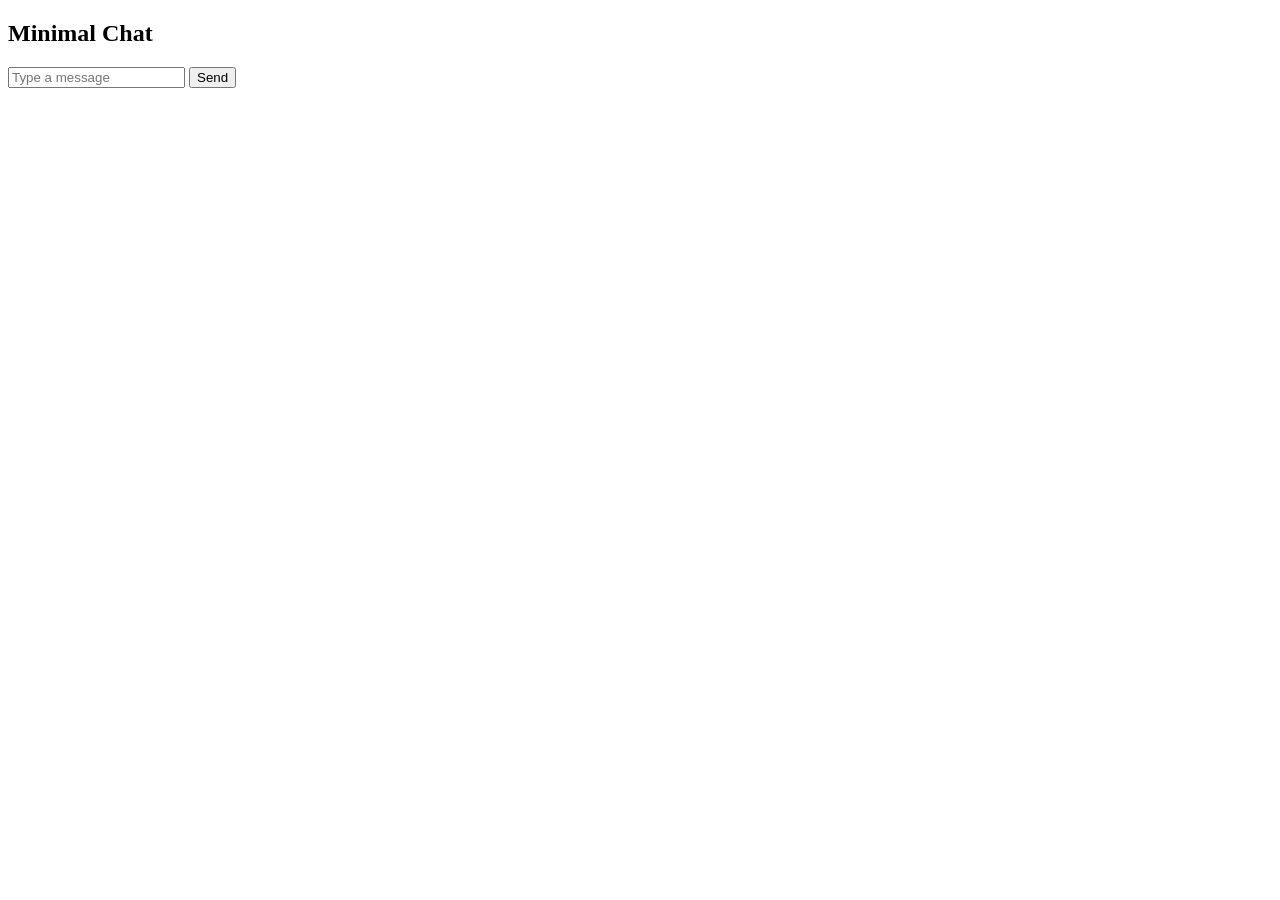
==== index.html @ 1ce3934c "basic index.html, making it a chatbot now" ====
<!DOCTYPE html>
<html>
<head>
  <title>FastAPI Chat</title>
</head>
<body>

<h2>Minimal Chat</h2>

<input id="messageInput" placeholder="Type a message" />
<button onclick="sendMessage()">Send</button>

<p id="response"></p>

<script>
async function sendMessage() {
    const message = document.getElementById("messageInput").value;

    const res = await fetch("http://localhost:8000/chat", {
        method: "POST",
        headers: {
            "Content-Type": "application/json"
        },
        body: JSON.stringify({
            message: message
        })
    });

    console.log("BELOW THIS LINE IM PRINTING RES")
    console.log(typeof res)

    const data = await res.json(); // res is the http response object, over here we are extracting the json, which is done like this

    document.getElementById("response").innerText = data.response;
}
</script>

</body>
</html>
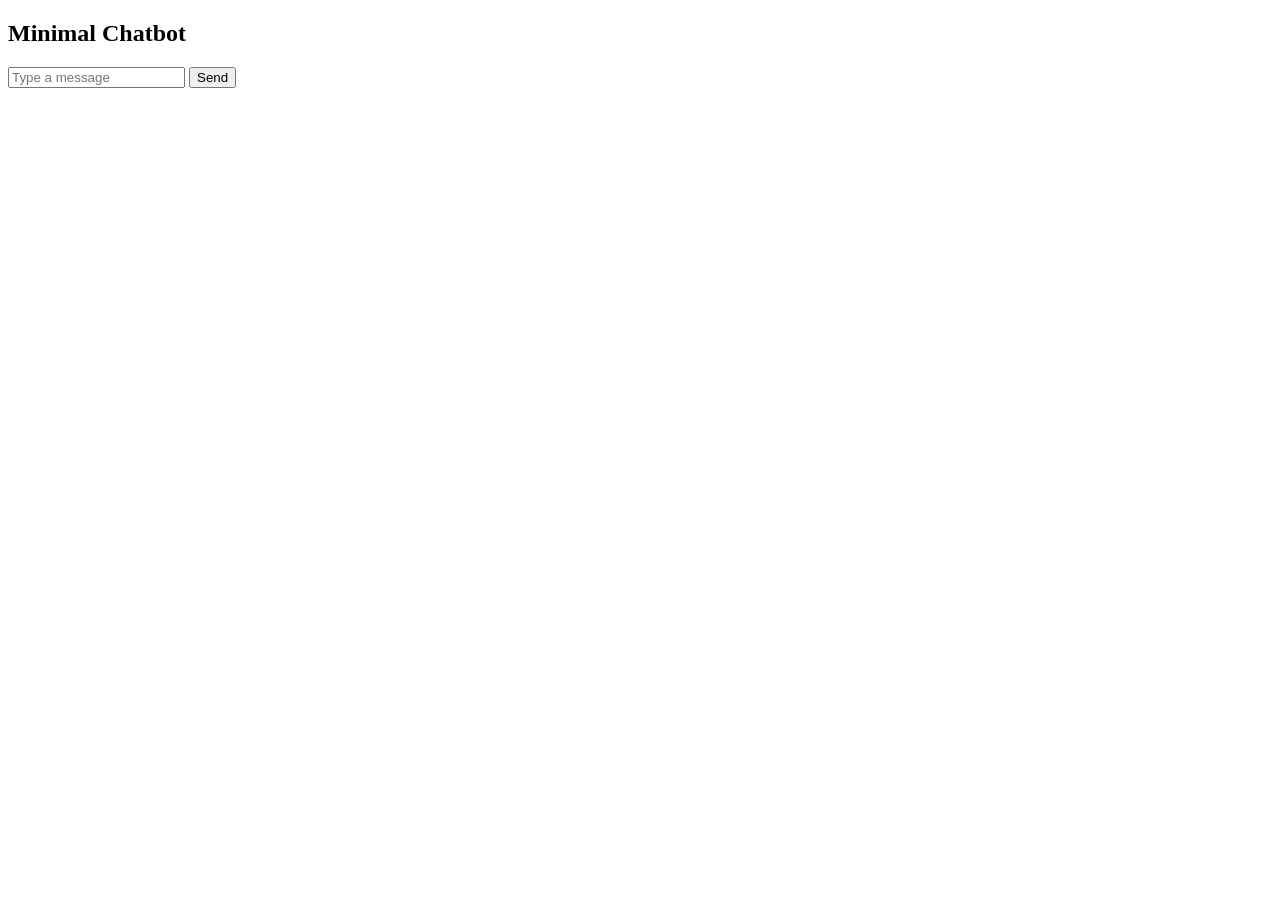
==== commit bc74b4ac: "about to deploy on my vps" ====
--- a/index.html
+++ b/index.html
@@ -5,18 +5,52 @@
 </head>
 <body>
 
-<h2>Minimal Chat</h2>
+<h2>Minimal Chatbot</h2>
+
+<div id="chatBox"></div>
 
 <input id="messageInput" placeholder="Type a message" />
-<button onclick="sendMessage()">Send</button>
+<button onclick="sendAndDisplay()">Send</button>
 
-<p id="response"></p>
+<p id="response" style="display:none;"></p>
 
 <script>
+async function sendAndDisplay() {
+    // this function intakes the message the user sent, displays it, then gets he response and displays it
+
+
+    const messageInput = document.getElementById("messageInput");
+    const message = messageInput.value;
+    const chatBox = document.getElementById("chatBox");
+
+    const userMessage = document.createElement("p");
+    userMessage.innerText = "You: " + message;
+    chatBox.appendChild(userMessage);
+
+    console.log("We just wrote the user messge to the screen, we are now going into send message")
+
+    await sendMessage();
+
+    console.log("after sendMessage ends")
+
+
+    const botReplyText = document.getElementById("response").innerText;
+
+    const botMessage = document.createElement("p");
+    botMessage.innerText = botReplyText;
+    chatBox.appendChild(botMessage);
+
+    messageInput.value = "";
+}
+
 async function sendMessage() {
-    const message = document.getElementById("messageInput").value;
+    // this function call the backend api and gets the result a
 
-    const res = await fetch("http://localhost:8000/chat", {
+     console.log("before send message starts")
+
+    const message = document.getElementById("messageInput").value; // get user msg
+
+    const res = await fetch("/chat", {       // call api
         method: "POST",
         headers: {
             "Content-Type": "application/json"
@@ -31,7 +65,7 @@
 
     const data = await res.json(); // res is the http response object, over here we are extracting the json, which is done like this
 
-    document.getElementById("response").innerText = data.response;
+    document.getElementById("response").innerText = data.response; // puts the respones in the response area, defined in line 15
 }
 </script>
 
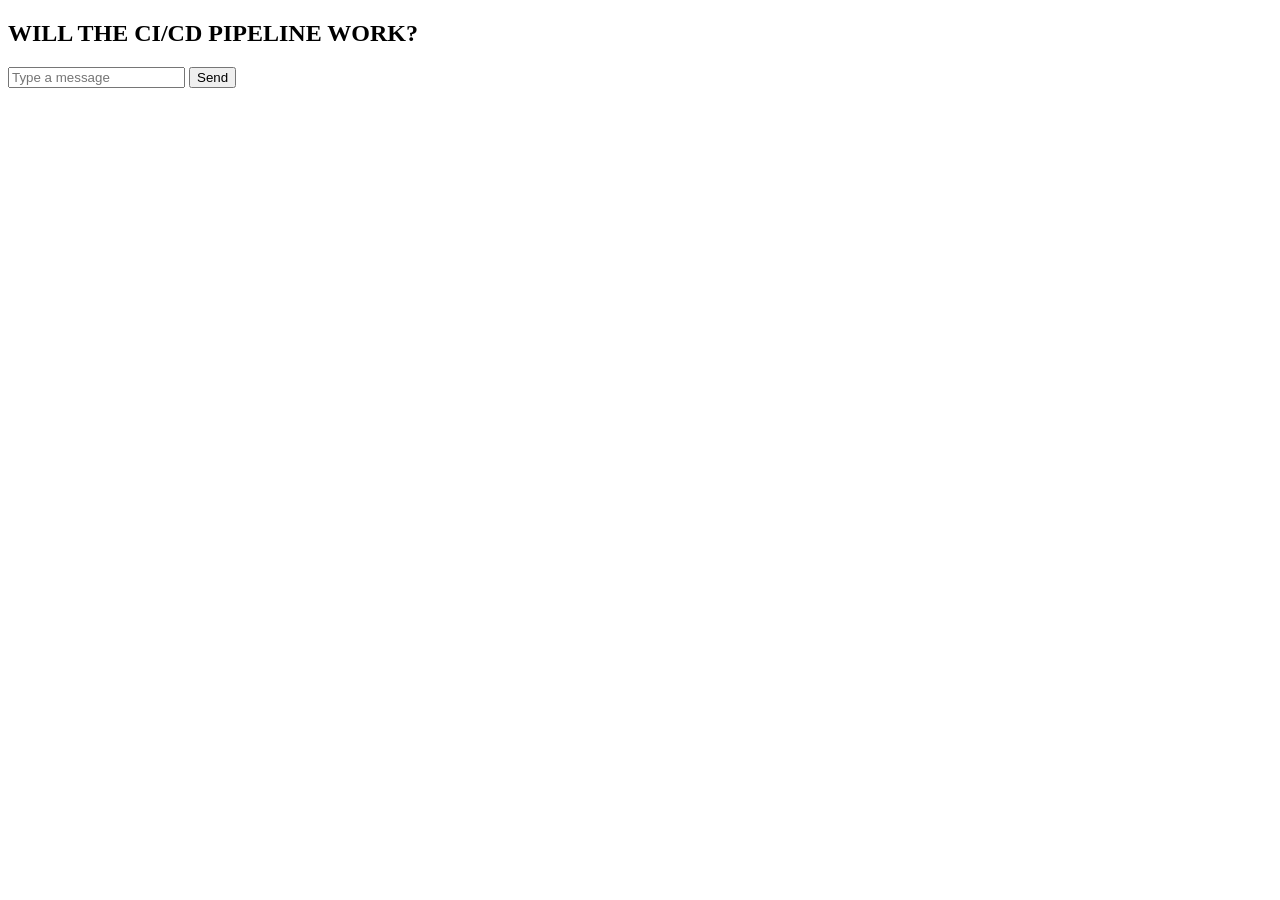
==== commit 1f0ec49a: "testing ci/cd pipeline" ====
--- a/index.html
+++ b/index.html
@@ -5,7 +5,7 @@
 </head>
 <body>
 
-<h2>Minimal Chatbot</h2>
+<h2>WILL THE CI/CD PIPELINE WORK?</h2>
 
 <div id="chatBox"></div>
 
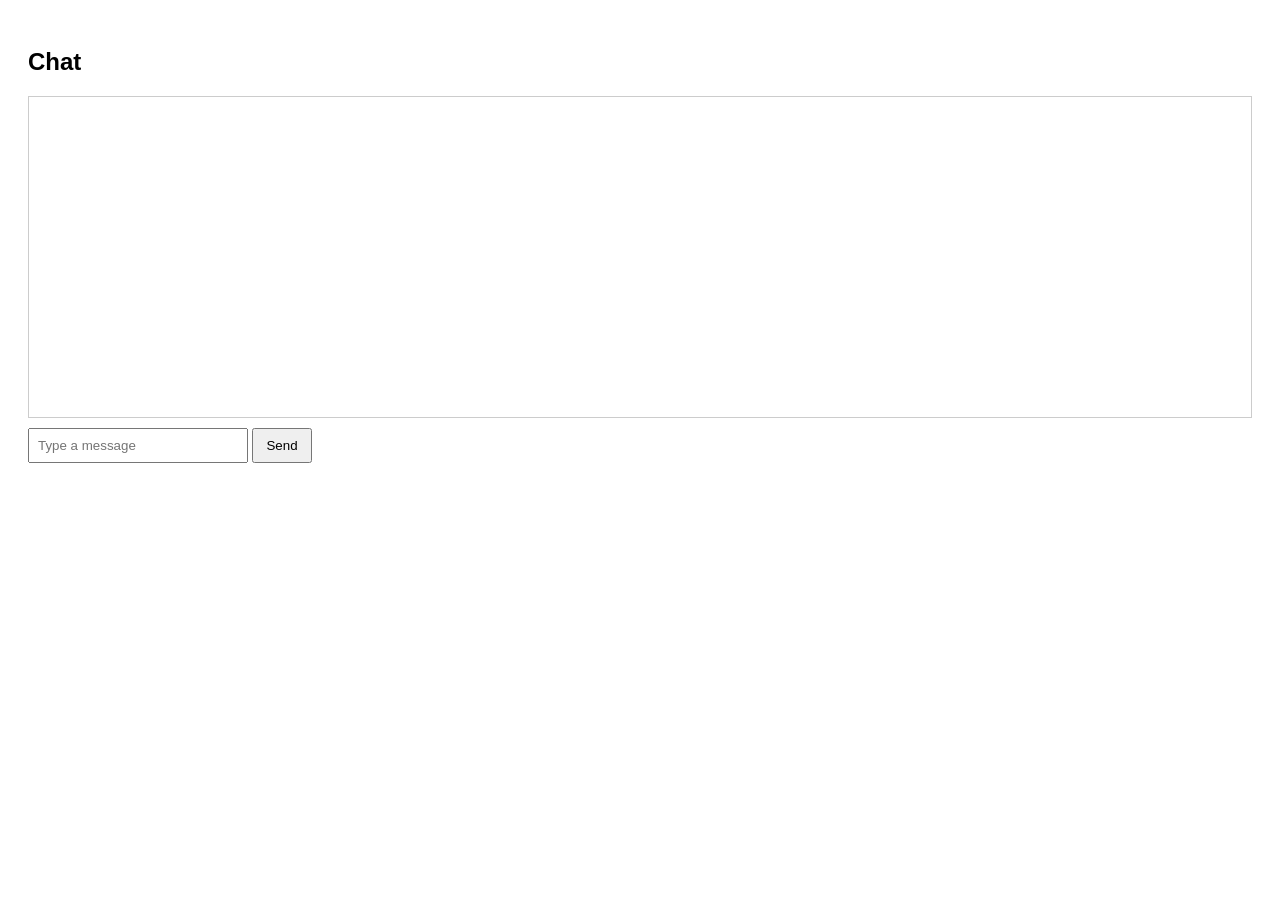
==== commit f8ced691: "seperated index into three files, did some refactoring and changed the api flow to get rid of buggy " ====
--- a/index.html
+++ b/index.html
@@ -1,73 +1,19 @@
 <!DOCTYPE html>
 <html>
 <head>
-  <title>FastAPI Chat</title>
+  <title>Chat</title>
+  <link rel="stylesheet" href="/static/styles.css">
 </head>
 <body>
 
-<h2>WILL THE CI/CD PIPELINE WORK?</h2>
+<h2>Chat</h2>
 
 <div id="chatBox"></div>
 
 <input id="messageInput" placeholder="Type a message" />
-<button onclick="sendAndDisplay()">Send</button>
+<button onclick="sendMessage()">Send</button>
 
-<p id="response" style="display:none;"></p>
-
-<script>
-async function sendAndDisplay() {
-    // this function intakes the message the user sent, displays it, then gets he response and displays it
-
-
-    const messageInput = document.getElementById("messageInput");
-    const message = messageInput.value;
-    const chatBox = document.getElementById("chatBox");
-
-    const userMessage = document.createElement("p");
-    userMessage.innerText = "You: " + message;
-    chatBox.appendChild(userMessage);
-
-    console.log("We just wrote the user messge to the screen, we are now going into send message")
-
-    await sendMessage();
-
-    console.log("after sendMessage ends")
-
-
-    const botReplyText = document.getElementById("response").innerText;
-
-    const botMessage = document.createElement("p");
-    botMessage.innerText = botReplyText;
-    chatBox.appendChild(botMessage);
-
-    messageInput.value = "";
-}
-
-async function sendMessage() {
-    // this function call the backend api and gets the result a
-
-     console.log("before send message starts")
-
-    const message = document.getElementById("messageInput").value; // get user msg
-
-    const res = await fetch("/chat", {       // call api
-        method: "POST",
-        headers: {
-            "Content-Type": "application/json"
-        },
-        body: JSON.stringify({
-            message: message
-        })
-    });
-
-    console.log("BELOW THIS LINE IM PRINTING RES")
-    console.log(typeof res)
-
-    const data = await res.json(); // res is the http response object, over here we are extracting the json, which is done like this
-
-    document.getElementById("response").innerText = data.response; // puts the respones in the response area, defined in line 15
-}
-</script>
+<script src="/static/script.js"></script>
 
 </body>
 </html>
--- a/static/styles.css
+++ b/static/styles.css
@@ -0,0 +1,22 @@
+body {
+  font-family: Arial, sans-serif;
+  padding: 20px;
+}
+
+#chatBox {
+  border: 1px solid #ccc;
+  padding: 10px;
+  height: 300px;
+  overflow-y: auto;
+  margin-bottom: 10px;
+}
+
+input {
+  padding: 8px;
+  width: 200px;
+}
+
+button {
+  padding: 8px 12px;
+  cursor: pointer;
+}
